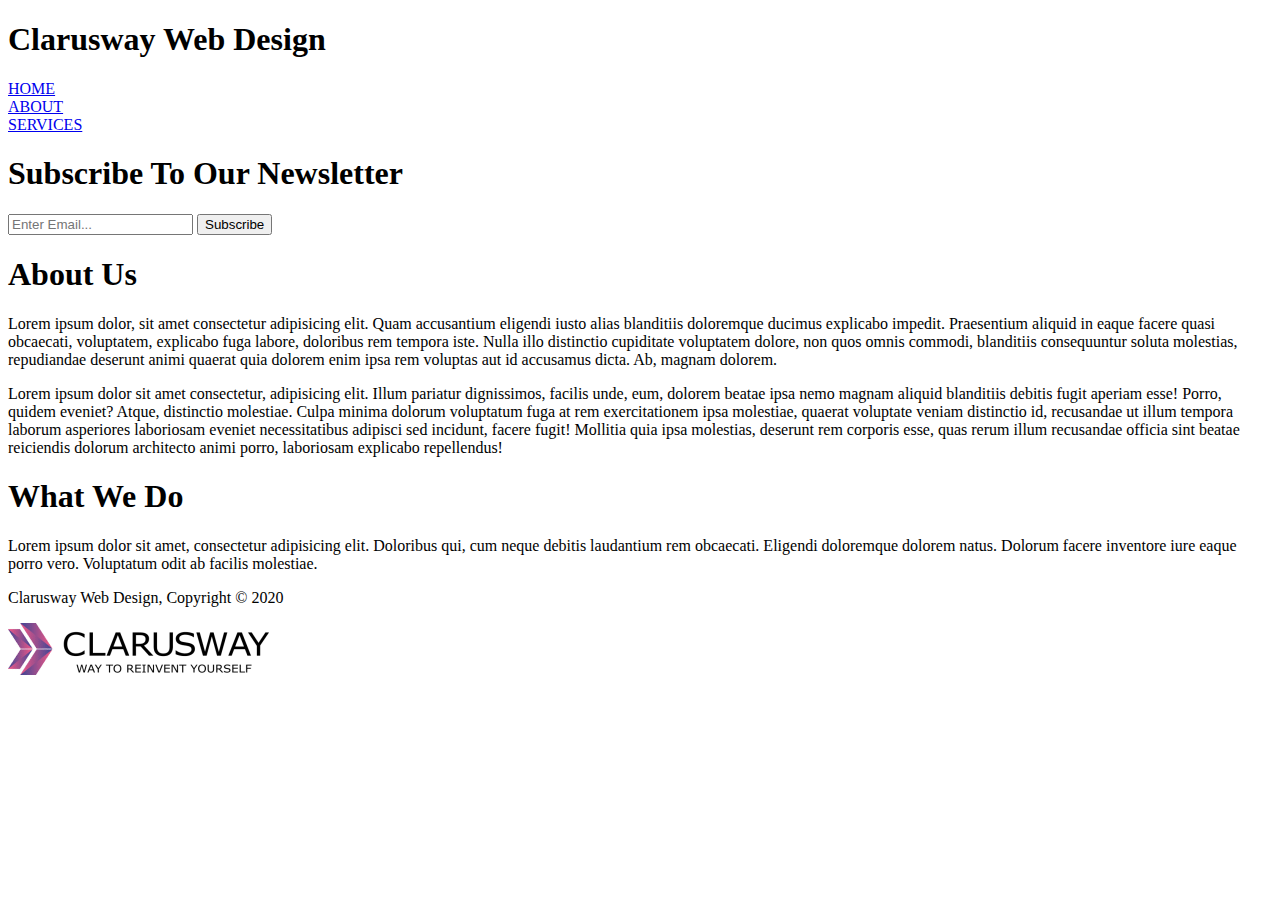
==== about.html @ e3f78069 "add html part" ====
<!DOCTYPE html>
<html lang="en">
<head>
    <meta charset="UTF-8">
    <meta http-equiv="X-UA-Compatible" content="IE=edge">
    <meta name="viewport" content="width=device-width, initial-scale=1.0">
    <title>Clarusway Web Design | About</title>
</head>
<body>
    <header class="aboutservices-header">
        <section class="aboutservices-header-first-section">
            <div class="aboutservices-header-title">
                <h1><span>Clarusway</span> Web Design</h1>
            </div>
            <nav class="aboutservices-navbar">
                <div><a href="index.html" target="_blank">HOME</a></div>
                <div id="nav-about"><a href="about.html" target="_blank">ABOUT</a></div>
                <div><a href="services.html" target="_blank">SERVICES</a></div>
            </nav>
        </section>

        <section class="about-header-second-section">
            <h1>Subscribe To Our Newsletter</h1>
            <form action="#">
                <input type="email" name="email" id="email" placeholder="Enter Email...">
                <button type="submit">Subscribe</button>
            </form>
        </section>  
    </header>

    <main class="about-main">
        <section class="about-main-first-section">
            <h1>About Us</h1>
            <p>Lorem ipsum dolor, sit amet consectetur adipisicing elit. Quam accusantium eligendi iusto 
                alias blanditiis doloremque ducimus explicabo impedit. Praesentium aliquid in eaque facere
                 quasi obcaecati, voluptatem, explicabo fuga labore, doloribus rem tempora iste. Nulla illo
                  distinctio cupiditate voluptatem dolore, non quos omnis commodi, blanditiis consequuntur
                   soluta molestias, repudiandae deserunt animi quaerat quia dolorem enim ipsa rem voluptas
                    aut id accusamus dicta. Ab, magnam dolorem.</p>
        </section>
        <section class="about-main-second-section">
            <p>Lorem ipsum dolor sit amet consectetur, adipisicing elit. Illum pariatur dignissimos, facilis 
                unde, eum, dolorem beatae ipsa nemo magnam aliquid blanditiis debitis fugit aperiam esse!
                 Porro, quidem eveniet? Atque, distinctio molestiae. Culpa minima dolorum voluptatum fuga at
                  rem exercitationem ipsa molestiae, quaerat voluptate veniam distinctio id, recusandae ut
                   illum tempora laborum asperiores laboriosam eveniet necessitatibus adipisci sed incidunt,
                    facere fugit! Mollitia quia ipsa molestias, deserunt rem corporis esse, quas rerum illum
                     recusandae officia sint beatae reiciendis dolorum architecto animi porro, laboriosam
                      explicabo repellendus!</p>
        </section>
        <aside class="about-main-aside">
            <h1>What We Do</h1>
            <p>Lorem ipsum dolor sit amet, consectetur adipisicing elit. Doloribus qui, cum neque debitis 
                laudantium rem obcaecati. Eligendi doloremque dolorem natus. Dolorum facere inventore iure
                 eaque porro vero. Voluptatum odit ab facilis molestiae.</p>
        </aside>
    </main>

    <footer class="general-footer">
        <p>Clarusway Web Design, Copyright &copy; 2020</p>
        <img src="Images/clarusway_logo.png" alt="clarusway_logo">
    </footer>
</body>
</html>
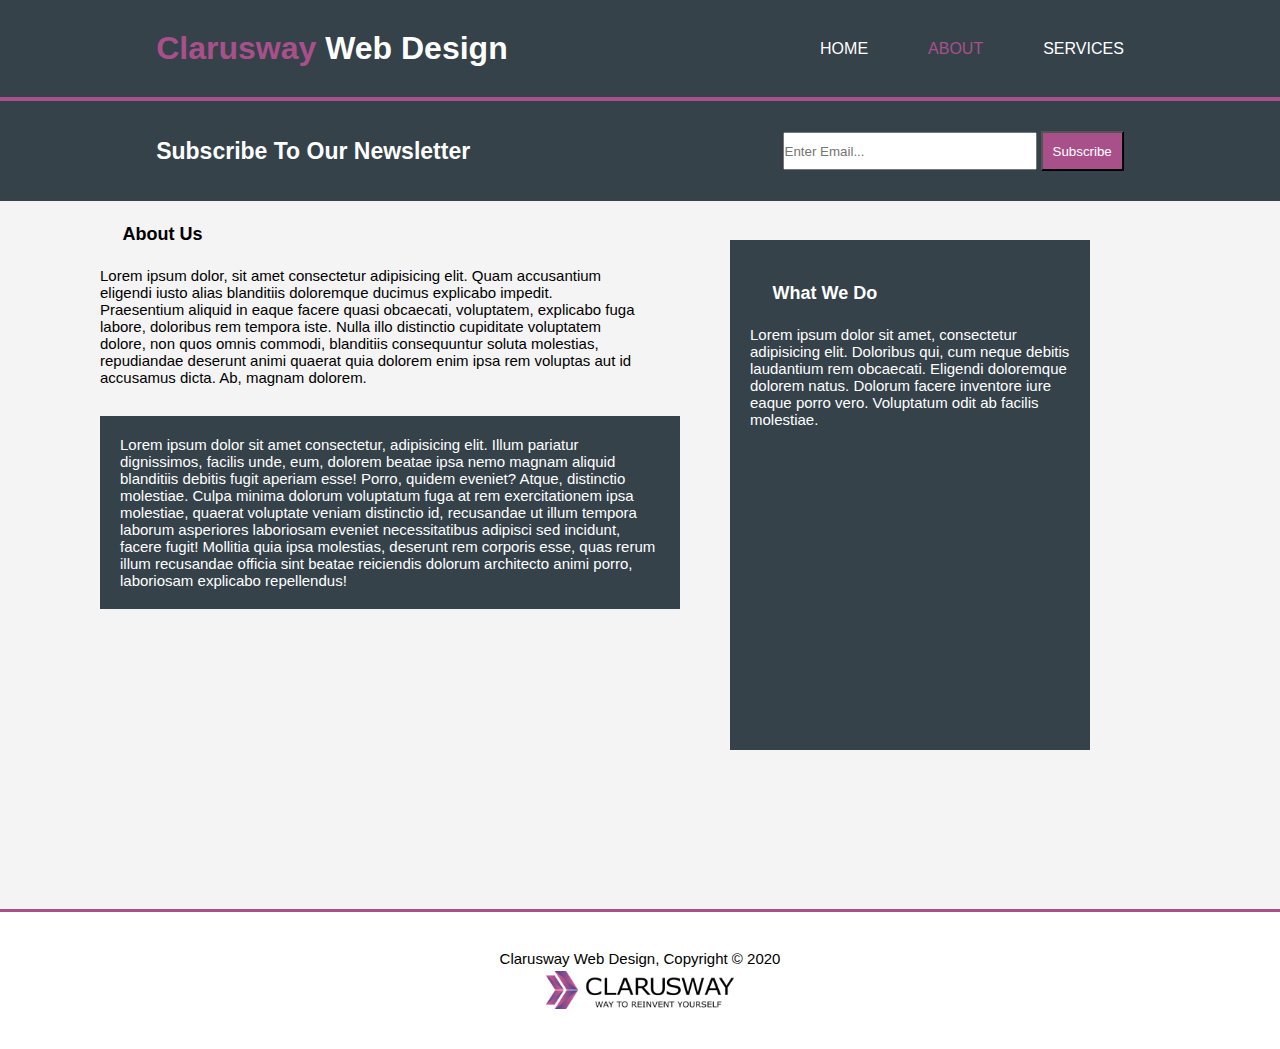
==== commit 6beb74eb: "add style to about page" ====
--- a/about.html
+++ b/about.html
@@ -5,10 +5,10 @@
     <meta http-equiv="X-UA-Compatible" content="IE=edge">
     <meta name="viewport" content="width=device-width, initial-scale=1.0">
     <title>Clarusway Web Design | About</title>
+    <link rel="stylesheet" href="style.css">
 </head>
 <body>
     <header class="aboutservices-header">
-        <section class="aboutservices-header-first-section">
             <div class="aboutservices-header-title">
                 <h1><span>Clarusway</span> Web Design</h1>
             </div>
@@ -17,16 +17,15 @@
                 <div id="nav-about"><a href="about.html" target="_blank">ABOUT</a></div>
                 <div><a href="services.html" target="_blank">SERVICES</a></div>
             </nav>
-        </section>
+    </header>
 
-        <section class="about-header-second-section">
-            <h1>Subscribe To Our Newsletter</h1>
-            <form action="#">
-                <input type="email" name="email" id="email" placeholder="Enter Email...">
-                <button type="submit">Subscribe</button>
-            </form>
-        </section>  
-    </header>
+    <section class="about-header-second-section">
+        <h1>Subscribe To Our Newsletter</h1>
+        <form action="#">
+            <input type="email" name="email" id="email" placeholder="Enter Email...">
+            <button type="submit" id="submit-btn">Subscribe</button>
+        </form>
+    </section> 
 
     <main class="about-main">
         <section class="about-main-first-section">
--- a/style.css
+++ b/style.css
@@ -0,0 +1,262 @@
+*{
+    margin: 0;
+    padding: 0;
+}
+
+.home-header {
+    background-color: #35424a;
+    display:flex;
+    flex-direction: row;
+    align-items: center;
+    justify-content:space-around;
+    border-bottom: 0.25em solid #a9508b;
+    
+}
+
+.home-header div h1 {
+    color: #fff;
+    padding: 1.875rem;
+    font-size: 2em;
+    font-family: arial;
+
+}
+
+.home-header div h1 span {
+    color: #a9508b;
+}
+.home-navbar{
+    display: flex;  
+    
+}
+
+.home-navbar div a{
+    color: #fff;
+    text-decoration: none;
+    padding: 1.875em;
+    font-family: Arial;
+    font: size 1em;
+    
+}
+
+.home-navbar div a:hover{
+    color: #cccccc;
+    font-size: 1.125em;
+    
+}
+
+#my-home a{
+    color: #a9508b;
+}
+
+#my-home a:hover{
+    color: #cccccc;
+}
+
+.home-main-first-section{
+    display: flex;
+    background-image: url("Images/showcase.jpg");
+    min-height: 31.25em;
+    background-position: top;
+    background-repeat: no-repeat;
+    background-size: cover;
+    color: #fff;
+    flex-direction: column;
+    justify-content: center;
+    align-items: center;
+    justify-content: space-between;
+    
+    
+}
+
+.home-main-first-section h1{
+    font-size: 3.4375em;
+    font-family: Arial, Helvetica, sans-serif;
+    align-items: center;
+    justify-content: center;
+}
+
+#main-title{
+    padding-top: 7rem;
+    padding-bottom: 0;
+}
+
+.home-main-first-section p{
+    font-size: 1.25em;
+    font-family: Arial, Helvetica, sans-serif;
+    text-align: center;
+    margin: 0 auto;
+    padding: 1.875em 5em;
+}
+
+.home-main-second-section {
+    background-color: #35424a;
+    width: 100%;
+    height: 6.25em;
+    display: flex;
+    justify-content: space-around;
+    align-items: center;
+}
+.home-main-second-section h1{
+    font-size: 1.4375em;
+    font-family: Arial, Helvetica, sans-serif;   
+}
+#email{
+    width: 18.75em;
+    height: 2.5em;
+}
+#submit-btn{
+    height: 3em;
+    color: #fff;
+    background-color: #a9508b;
+    width: 6.25em;
+}
+
+.home-main-third-section{
+    width:100%;
+    height: 16.875em;
+    background-color: #f4f4f4;
+    display: flex;
+    justify-content: space-around;
+    align-items: center;
+    border-bottom: 0.1875em solid #a9508b;
+}
+.home-main-third-section img{
+    width: 6.25em;
+}
+.job-logos{
+    text-align: center;
+    font-family: Arial, Helvetica, sans-serif;
+    font-size: 0.9375em;
+}
+.job-logos h2{
+    padding-bottom: 1.25em;
+    padding-top: 1.25em;
+}
+
+.general-footer{
+    text-align: center;
+    justify-content: center;
+    font-size: 0.9375em;
+    font-family: Arial, Helvetica, sans-serif;
+    padding-top: 2.5em;
+    padding-bottom: 2.5em;
+}
+.general-footer img{
+    width: 12.5em;
+    padding-top: 0.3125em;
+}
+
+.aboutservices-header{
+    background-color: #35424a;
+    display:flex;
+    flex-direction: row;
+    align-items: center;
+    justify-content:space-around;
+    border-bottom: 0.25em solid #a9508b;
+    
+}
+
+
+.aboutservices-header div h1 {
+    color: #fff;
+    padding: 1.875rem;
+    font-size: 2em;
+    font-family: arial;
+
+}
+
+.aboutservices-header div h1 span {
+    color: #a9508b;
+}
+.aboutservices-navbar{
+    display: flex;  
+    
+}
+
+.aboutservices-navbar div a{
+    color: #fff;
+    text-decoration: none;
+    padding: 1.875em;
+    font-family: Arial;
+    font: size 1em;
+    
+}
+
+.aboutservices-navbar div a:hover{
+    color: #cccccc;
+    font-size: 1.125em;
+    
+}
+
+#nav-about a{
+    color: #a9508b;
+}
+
+#nav-about a:hover{
+    color: #cccccc;
+}
+
+.about-header-second-section {
+    background-color: #35424a;
+    width: 100%;
+    height: 6.25em;
+    display: flex;
+    justify-content: space-around;
+    align-items: center;
+}
+.about-header-second-section h1{
+    font-size: 1.4375em;
+    font-family: Arial, Helvetica, sans-serif;
+    color: #fff;   
+}
+#email{
+    width: 18.75em;
+    height: 2.5em;
+}
+#submit-btn{
+    height: 3em;
+    color: #fff;
+    background-color: #a9508b;
+    width: 6.25em;
+}
+
+.about-main{
+    padding-left: 6.25em;
+    padding-right: 6.25em;
+    padding-bottom: 18.75em;
+    border-bottom: 3px solid #a9508b;
+    background-color: #f4f4f4;
+}
+.about-main-first-section{
+    width: 50%;
+    margin-bottom: 1.875em;
+}
+
+.about-main h1{
+    font-size: 1.125em;
+    font-family:Arial, Helvetica, sans-serif;
+    padding: 1.25em;
+}
+
+.about-main p{
+    font-size: 0.9375em;
+    font-family:Arial, Helvetica, sans-serif;
+}
+.about-main-second-section{
+    background-color: #35424a;
+    color: #fff;
+    padding: 1.25em;
+    width: 50%;
+    
+}
+
+.about-main-aside{
+    background-color: #35424a;
+    color: #fff;
+    position: absolute;
+    top: 15em;
+    bottom: 9.375em;
+    right: 11.875em;
+    width: 25%;
+    padding: 1.25em;
+}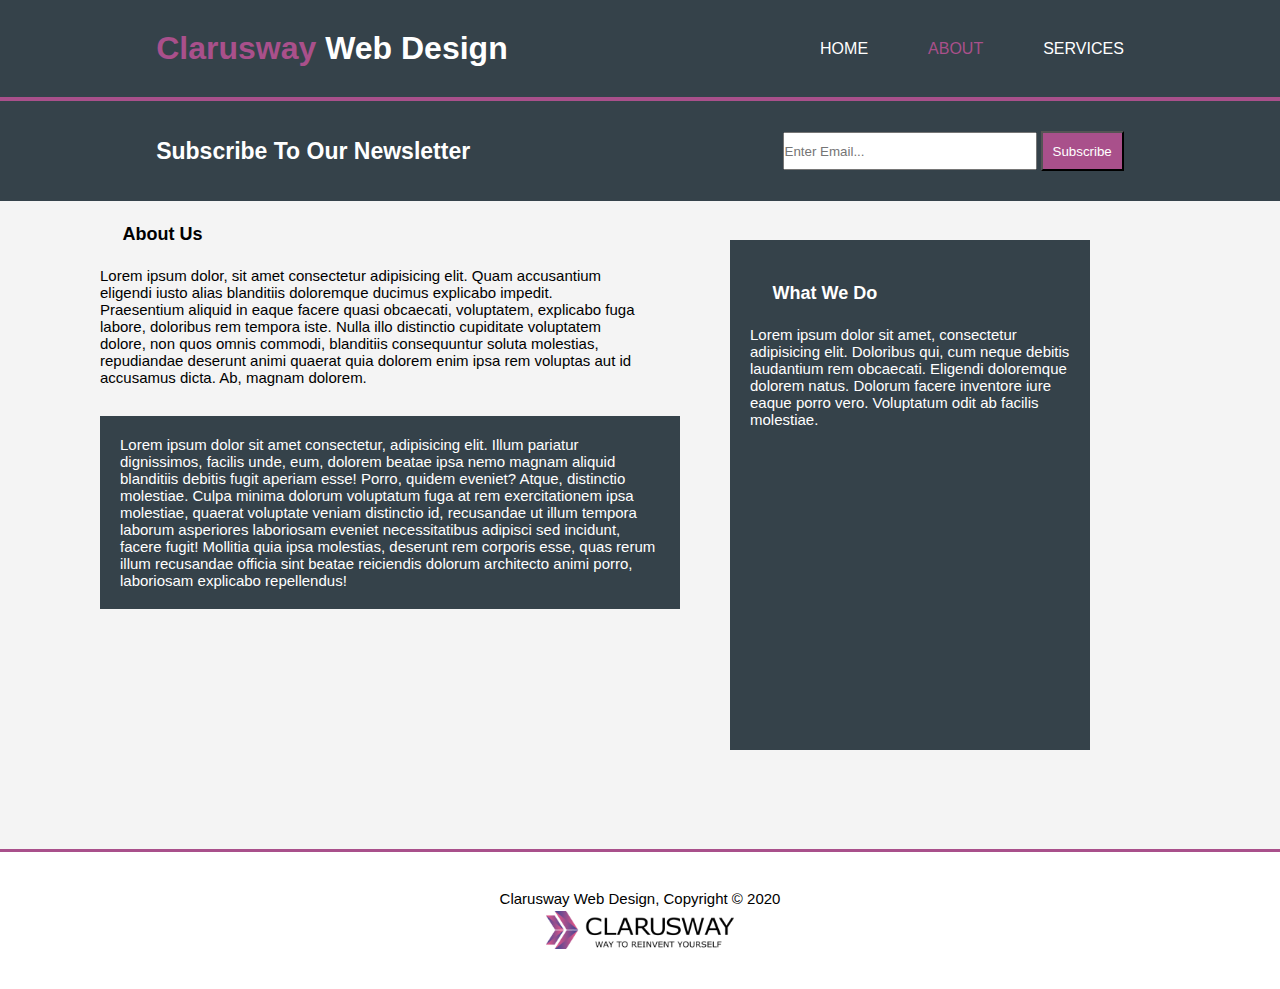
==== commit 6ca38df4: "add services page styling" ====
--- a/about.html
+++ b/about.html
@@ -13,13 +13,13 @@
                 <h1><span>Clarusway</span> Web Design</h1>
             </div>
             <nav class="aboutservices-navbar">
-                <div><a href="index.html" target="_blank">HOME</a></div>
-                <div id="nav-about"><a href="about.html" target="_blank">ABOUT</a></div>
-                <div><a href="services.html" target="_blank">SERVICES</a></div>
+                <div><a href="index.html">HOME</a></div>
+                <div id="nav-about"><a href="about.html">ABOUT</a></div>
+                <div><a href="services.html">SERVICES</a></div>
             </nav>
     </header>
 
-    <section class="about-header-second-section">
+    <section class="aboutservices-header-second-section">
         <h1>Subscribe To Our Newsletter</h1>
         <form action="#">
             <input type="email" name="email" id="email" placeholder="Enter Email...">
--- a/style.css
+++ b/style.css
@@ -196,7 +196,7 @@
     color: #cccccc;
 }
 
-.about-header-second-section {
+.aboutservices-header-second-section {
     background-color: #35424a;
     width: 100%;
     height: 6.25em;
@@ -204,7 +204,7 @@
     justify-content: space-around;
     align-items: center;
 }
-.about-header-second-section h1{
+.aboutservices-header-second-section h1{
     font-size: 1.4375em;
     font-family: Arial, Helvetica, sans-serif;
     color: #fff;   
@@ -223,7 +223,7 @@
 .about-main{
     padding-left: 6.25em;
     padding-right: 6.25em;
-    padding-bottom: 18.75em;
+    padding-bottom: 15em;
     border-bottom: 3px solid #a9508b;
     background-color: #f4f4f4;
 }
@@ -259,4 +259,72 @@
     right: 11.875em;
     width: 25%;
     padding: 1.25em;
-}+}
+
+#nav-services a{
+    color: #a9508b;
+}
+
+#nav-services a:hover{
+    color: #cccccc;
+}
+
+.services-main{
+    background-color: #f4f4f4;
+    padding: 1.25em;
+    padding-left: 6.25em;
+}
+
+.services-main h3{
+    font-size: 18px;
+    font-family: Arial, Helvetica, sans-serif;
+    padding-bottom: 0.625em;
+}
+
+.services-main p{
+    font-size: 0.9375em;
+    font-family: Arial, Helvetica, sans-serif;
+}
+
+.services-main-first-section div{
+    border: 1px solid #e6e6e6;
+    background-color: #e6e6e6;
+    margin-bottom: 0.625em;
+    padding: 1.875em;
+    width: 50%;
+}
+
+.services-main-second-section {
+    background-color: #35424a;
+    width: 30%;
+    padding: 1.25em;
+    position: absolute;
+    right: 5em;
+    top: 14.375em;
+}
+.services-main-second-section label{
+    display: block;
+    color: #fff;
+    font-size: 0.9375em;
+    font-family: Arial, Helvetica, sans-serif;
+}
+
+.services-main-second-section h3{
+    font-size: 1.125em;
+    font-family: Arial, Helvetica, sans-serif;
+    color: #fff;
+    padding-top: 1.25em;
+    padding-bottom: 1.25em;
+}
+
+.services-main-second-section input{
+    width: 90%;
+    height: 2em;
+}
+.services-main-second-section button{
+    background-color: #a9508b;
+    color: #fff;
+    width: 4.375em;
+    height: 2.5em;
+    border-radius: 0.625em;
+}
